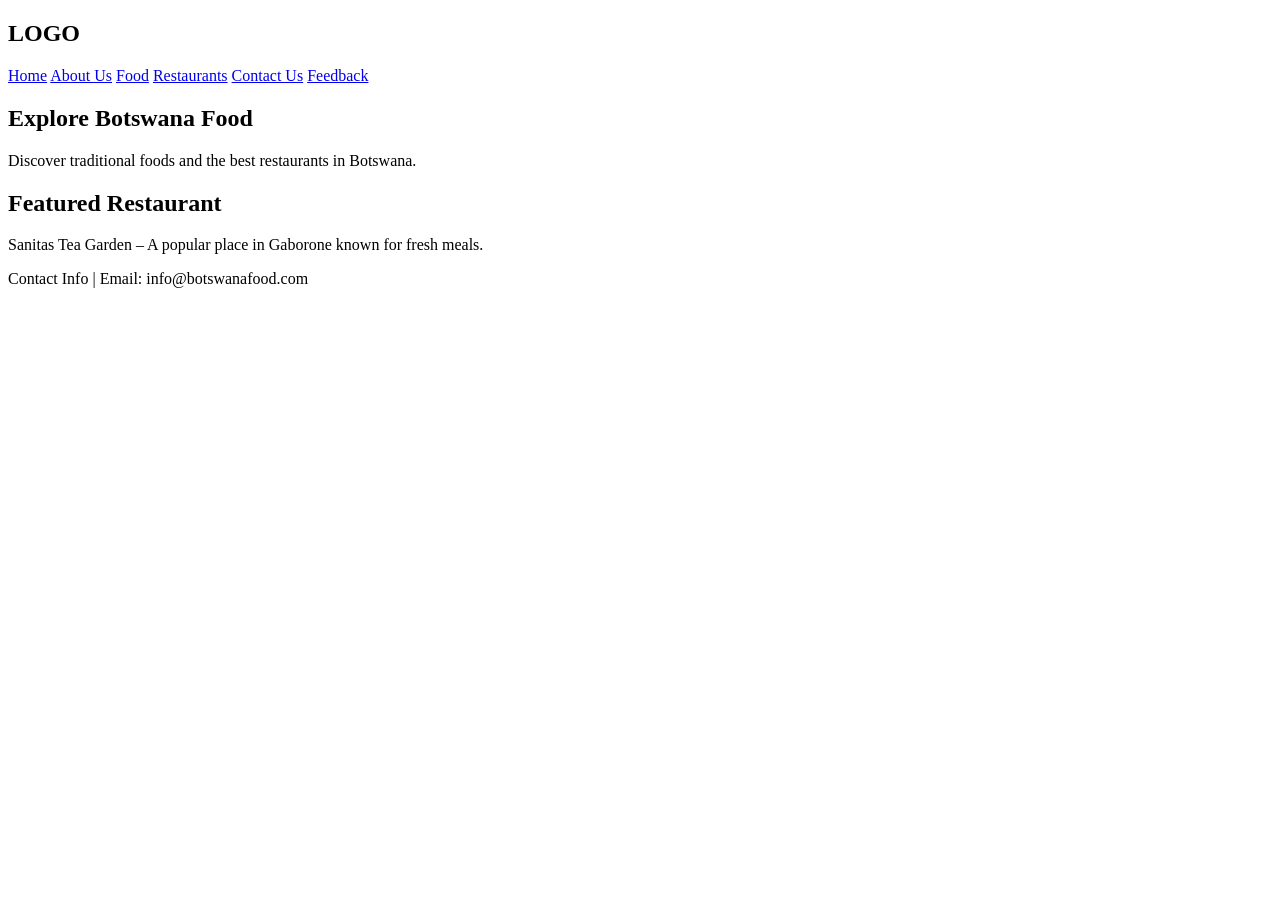
==== index.html @ 67cbc714 "Added website files" ====
<!DOCTYPE html>
<html>
<head>
    <title>Botswana Food Tourism</title>
</head>
<body>

<header>
    <h2>LOGO</h2>
    <nav>
        <a href="index.html">Home</a>
        <a href="about.html">About Us</a>
        <a href="food.html">Food</a>
        <a href="restaurants.html">Restaurants</a>
        <a href="contact.html">Contact Us</a>
        <a href="feedback.html">Feedback</a>
    </nav>
</header>

<section class="hero">
    <h1>Explore Botswana Food</h1>
</section>

<section class="intro">
    <p>Discover traditional foods and the best restaurants in Botswana.</p>
</section>

<section class="featured">
    <h2>Featured Restaurant</h2>
    <p>Sanitas Tea Garden – A popular place in Gaborone known for fresh meals.</p>
</section>

<footer>
    <p>Contact Info | Email: info@botswanafood.com</p>
</footer>

</body>
</html>
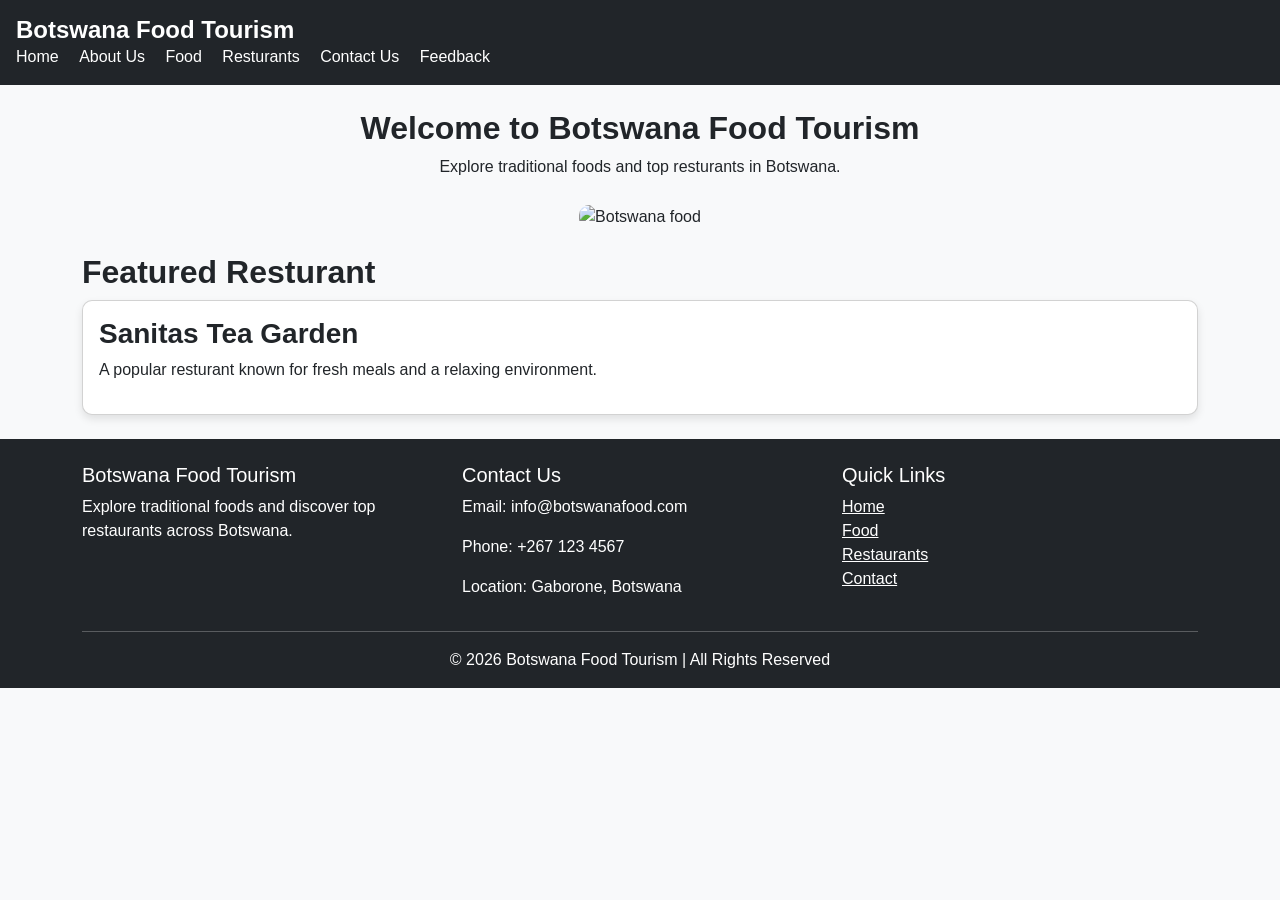
==== commit 07072577: "updated website" ====
--- a/index.html
+++ b/index.html
@@ -1,38 +1,87 @@
-<!DOCTYPE html>
-<html>
-<head>
-    <title>Botswana Food Tourism</title>
-</head>
-<body>
+<DOCTYPE html>
+    <html lang="en">
+    <head>
+        <meta charset="UTF-8">
+        <meta name="viewport" content="width=device-width, intial-scale=1.0">
+        <title>Home</title>
 
-<header>
-    <h2>LOGO</h2>
-    <nav>
-        <a href="index.html">Home</a>
-        <a href="about.html">About Us</a>
-        <a href="food.html">Food</a>
-        <a href="restaurants.html">Restaurants</a>
-        <a href="contact.html">Contact Us</a>
-        <a href="feedback.html">Feedback</a>
-    </nav>
-</header>
+        <!-- Bootstrap (optional, light use only)-->
+         <link href="https://cdn.jsdelivr.net/npm/bootstrap@5.3.0/dist/css/bootstrap.min.css" rel="stylesheet">
+         <link rel="stylesheet" href="style.css">
+    </head>
 
-<section class="hero">
-    <h1>Explore Botswana Food</h1>
-</section>
+    <body>
 
-<section class="intro">
-    <p>Discover traditional foods and the best restaurants in Botswana.</p>
-</section>
+     <header class="bg-dark text-white p-3">
+        <h1>Botswana Food Tourism</h1>
+         <nav>
+            <a href="index.html" class="text-white me-3">Home</a>
+            <a href="about.html" class="text-white me-3">About Us</a>
+            <a href="food.html" class="text-white me-3">Food</a>
+            <a href="resturants.html" class="text-white me-3">Resturants</a>
+            <a href="contact.html" class="text-white me-3">Contact Us</a>
+            <a href="feedback.html" class="text-white me-3">Feedback</a>
+         </nav>
+        </header>
 
-<section class="featured">
-    <h2>Featured Restaurant</h2>
-    <p>Sanitas Tea Garden – A popular place in Gaborone known for fresh meals.</p>
-</section>
+         <main class="container mt-4">
 
-<footer>
-    <p>Contact Info | Email: info@botswanafood.com</p>
+    
+             <section class="text-center mb-4">
+                <h2>Welcome to Botswana Food Tourism</h2>
+                <p>Explore traditional foods and top resturants in Botswana.</p>
+                <img src="images/food.jpg" alt="Botswana food">
+             </section>
+
+
+              <section>
+                <h2>Featured Resturant</h2>
+                <div class="card p-3">
+                    <h3>Sanitas Tea Garden</h3>
+                    <p>A popular resturant known for fresh meals and a relaxing environment.</p>
+                </div>
+            </section>
+
+        </main>
+
+
+        <footer class="bg-dark text-white mt-4 pt-4 pb-3">
+    <div class="container">
+        <div class="row">
+
+            <!-- About -->
+            <div class="col-md-4">
+                <h5>Botswana Food Tourism</h5>
+                <p>Explore traditional foods and discover top restaurants across Botswana.</p>
+            </div>
+
+            <!-- Contact Info -->
+            <div class="col-md-4">
+                <h5>Contact Us</h5>
+                <p>Email: info@botswanafood.com</p>
+                <p>Phone: +267 123 4567</p>
+                <p>Location: Gaborone, Botswana</p>
+            </div>
+
+            <!-- Quick Links -->
+            <div class="col-md-4">
+                <h5>Quick Links</h5>
+                <a href="index.html" class="text-white d-block">Home</a>
+                <a href="food.html" class="text-white d-block">Food</a>
+                <a href="restaurants.html" class="text-white d-block">Restaurants</a>
+                <a href="contact.html" class="text-white d-block">Contact</a>
+            </div>
+
+        </div>
+
+        <hr class="bg-light">
+
+        <p class="text-center mb-0">
+            © 2026 Botswana Food Tourism | All Rights Reserved
+        </p>
+    </div>
 </footer>
+</body>
+</html>
 
-</body>
-</html>+
--- a/style.css
+++ b/style.css
@@ -0,0 +1,113 @@
+/* RESET */
+body {
+    margin: 0;
+    font-family: Arial, sans-serif;
+    background-color: #f8f9fa;
+}
+
+/* LAYOUT FIX (Footer always at bottom) */
+body {
+    min-height: 100vh;
+    display: flex;
+    flex-direction: column;
+}
+
+main {
+    flex: 1;
+}
+
+/* HEADER */
+header {
+    background-color: #212529;
+}
+
+header h1 {
+    margin: 0;
+    font-size: 24px;
+}
+
+/* NAVIGATION */
+nav a {
+    text-decoration: none;
+    font-weight: 500;
+}
+
+nav a:hover {
+    text-decoration: underline;
+}
+
+/* HERO SECTION */
+.hero {
+    background: url("images/food.jpg") no-repeat center;
+    background-size: cover;
+    height: 300px;
+    color: white;
+    display: flex;
+    align-items: center;
+    justify-content: center;
+}
+
+/* HEADINGS */
+h1, h2, h3 {
+    font-weight: bold;
+}
+
+/* CARDS (Food & Restaurants) */
+.card {
+    border-radius: 10px;
+    box-shadow: 0 4px 8px rgba(0,0,0,0.1);
+}
+
+/* IMAGES */
+img {
+    border-radius: 10px;
+    margin-top: 10px;
+}
+
+/* FORMS */
+form {
+    max-width: 500px;
+}
+
+input, textarea {
+    border-radius: 5px;
+}
+
+/* BUTTONS */
+button {
+    border-radius: 5px;
+}
+
+/* FOOTER */
+footer {
+    background-color: #212529;
+    color: white;
+}
+/* Make page take full height */
+html, body {
+    height: 100%;
+    margin: 0;
+}
+
+/* Use flexbox layout */
+body {
+    display: flex;
+    flex-direction: column;
+}
+
+/* Main content grows to push footer down */
+main {
+    flex: 1;
+}
+
+/* RESPONSIVE (Mobile) */
+@media (max-width: 768px) {
+    header h1 {
+        font-size: 18px;
+    }
+
+    nav a {
+        display: block;
+        margin: 5px 0;
+    }
+}
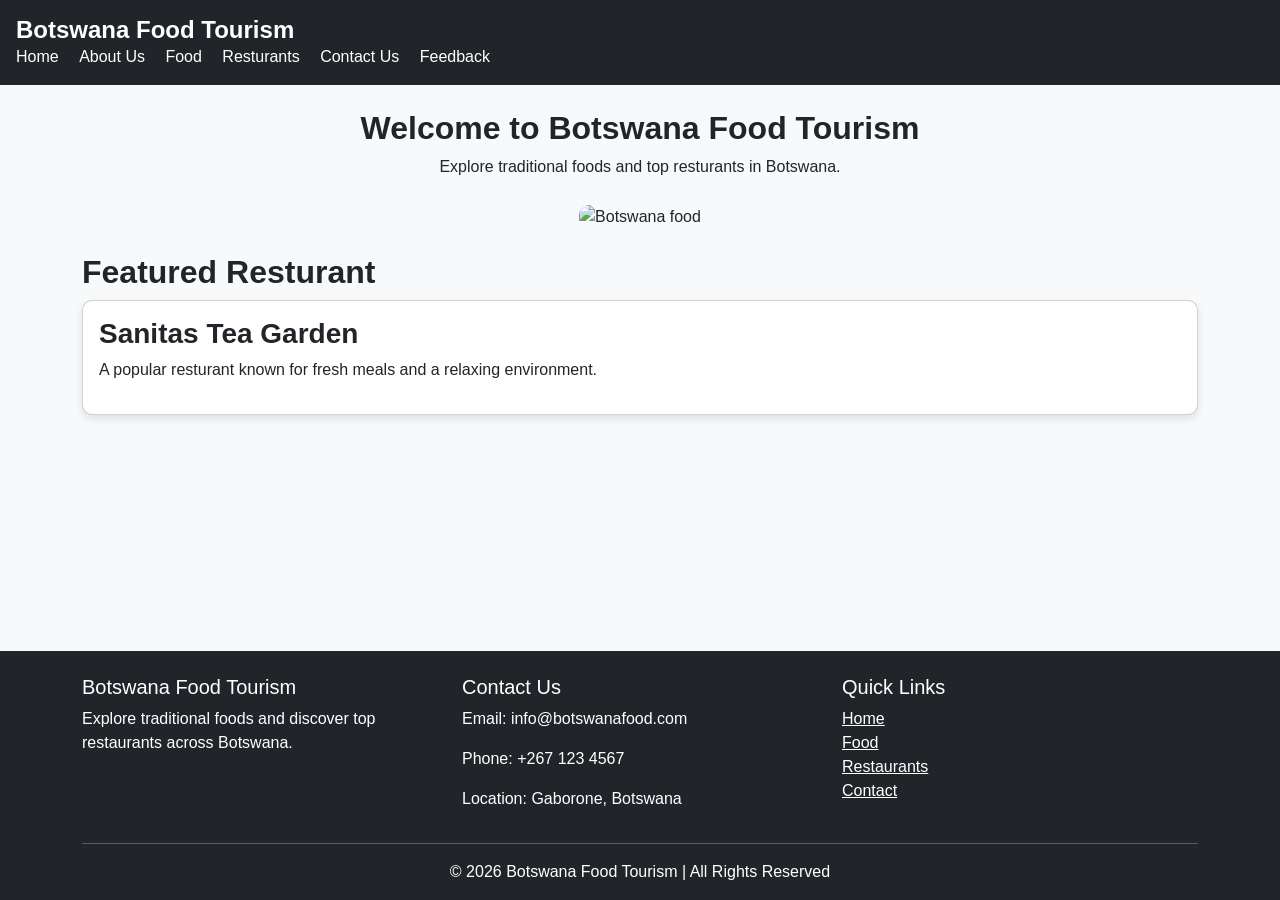
==== commit 14be3183: "updated website" ====
--- a/index.html
+++ b/index.html
@@ -1,4 +1,4 @@
-<DOCTYPE html>
+<!DOCTYPE html>
     <html lang="en">
     <head>
         <meta charset="UTF-8">
@@ -18,7 +18,7 @@
             <a href="index.html" class="text-white me-3">Home</a>
             <a href="about.html" class="text-white me-3">About Us</a>
             <a href="food.html" class="text-white me-3">Food</a>
-            <a href="resturants.html" class="text-white me-3">Resturants</a>
+            <a href="restaurants.html" class="text-white me-3">Resturants</a>
             <a href="contact.html" class="text-white me-3">Contact Us</a>
             <a href="feedback.html" class="text-white me-3">Feedback</a>
          </nav>
--- a/style.css
+++ b/style.css
@@ -67,10 +67,16 @@
 /* FORMS */
 form {
     max-width: 500px;
+    width: 100%;
+    margin: 20px auto;
 }
 
-input, textarea {
-    border-radius: 5px;
+input, textarea, select {
+    border-radius: 10px;
+    width: 100%;
+    padding: 10px;
+    margin-bottom: 10px;
+    font-size: 16px;
 }
 
 /* BUTTONS */
